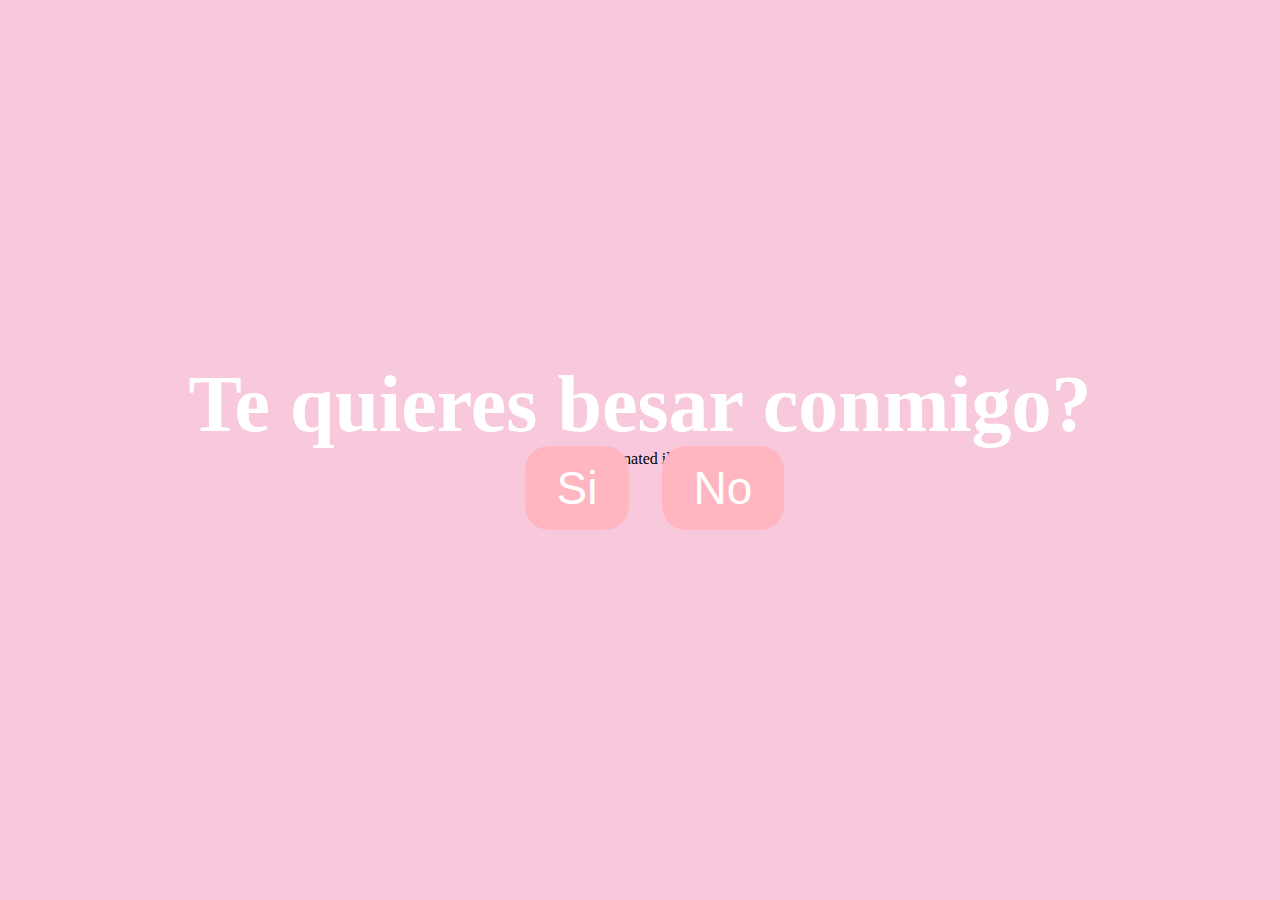
==== index.html @ f908bda1 "Add files via upload" ====
<!DOCTYPE html>
<html lang="en">
    <head>
        <link rel="stylesheet" href="style.css">
        
    </head> 
    <body>
        <div class="container">
            <div >
                <h1 class = "header_text">Te quieres besar conmigo?</h1>
            </div>
            <div class="gif_container">
                <img src="https://media1.giphy.com/media/v1.Y2lkPTc5MGI3NjExcDdtZ2JiZDR0a3lvMWF4OG8yc3p6Ymdvd3g2d245amdveDhyYmx6eCZlcD12MV9pbnRlcm5hbF9naWZfYnlfaWQmY3Q9cw/cLS1cfxvGOPVpf9g3y/giphy.gif" alt="Cute animated illustration">
            </div>
            <div class = "buttons">
                <button class="btn" id = "yesButton" onclick="nextPage()">Si</button>
                <button class="btn" id="noButton" onmouseover="moveButton()" onclick="moveButton()">No</button>
                <script>
                    function nextPage() {
                        window.location.href = "si.html";
                    }
                    
                    function moveButton() {
                        var x = Math.random() * (window.innerWidth - document.getElementById('noButton').offsetWidth) - 85;
                        var y = Math.random() * (window.innerHeight - document.getElementById('noButton').offsetHeight) - 48;
                        document.getElementById('noButton').style.left = `${x}px`;
                        document.getElementById('noButton').style.top = `${y}px`;
                    }
                </script> 
            </div>
        </div>
       
    </body> 
</html>
---- style.css ----
body {
    display: flex;
    justify-content: center;
    align-items: center;
    height: 90vh;
    background-color: #F8C8DC;
}

#noButton {
    position: absolute;
    margin-left: 150px;
    transition: 0.5s;
}

#yesButton {
    position: absolute;
    margin-right: 150px;
}

.header_text {
    font-family: 'Nunito';
    font-size: 80px;
    font-weight: bold;
    color: white;
    text-align: center;
    margin-top: 20px;
    margin-bottom: 0px;
}

.buttons {
    display: flex;
    flex-direction: row;
    justify-content: center;
    align-items: center;
    margin-top: 20px;
    margin-left: 20px;
}

.btn {
    background-color: #FFB6C1;
    color: white;
    padding: 15px 32px;
    text-align: center;
    display: inline-block;
    font-size: 46px;
    margin: 8px 4px;
    cursor: pointer;
    border: none;
    border-radius: 24px;
    transition: background-color 0.3s ease;
}

.gif_container {
    display: flex;
    justify-content: center;
    align-items: center;
}

@media only screen and (max-width: 320px) and (max-height: 568px) {
    body {
        height: 100vh;
    }

    .header_text {
        font-size: 20px;
    }

    img {
        height: 60vh;
    }

    .btn {
        padding: 10px 18px;
        font-size: 24px;
    }
}

@media only screen and (max-width: 414px) and (max-height: 736px) {
    body {
        height: 90vh;
    }

    .header_text {
        font-size: 28px;
    }

    img {
        height: 60vh;
    }

    .btn {
        padding: 15px 25px;
        font-size: 24px;
    }
}
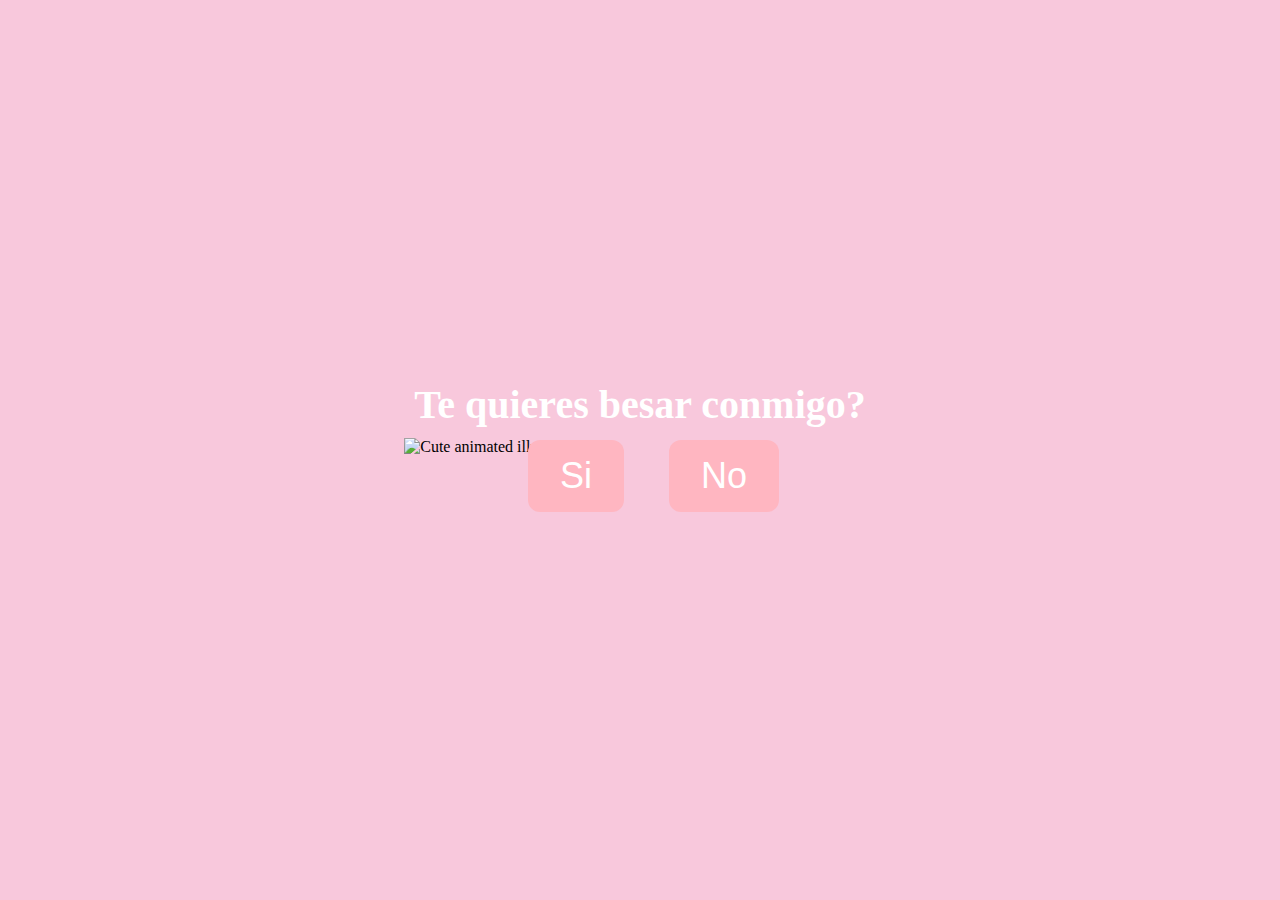
==== commit 0ae41248: "Update index.html" ====
--- a/index.html
+++ b/index.html
@@ -1,34 +1,45 @@
 <!DOCTYPE html>
 <html lang="en">
-    <head>
-        <link rel="stylesheet" href="style.css">
-        
-    </head> 
-    <body>
-        <div class="container">
-            <div >
-                <h1 class = "header_text">Te quieres besar conmigo?</h1>
-            </div>
-            <div class="gif_container">
-                <img src="https://media1.giphy.com/media/v1.Y2lkPTc5MGI3NjExcDdtZ2JiZDR0a3lvMWF4OG8yc3p6Ymdvd3g2d245amdveDhyYmx6eCZlcD12MV9pbnRlcm5hbF9naWZfYnlfaWQmY3Q9cw/cLS1cfxvGOPVpf9g3y/giphy.gif" alt="Cute animated illustration">
-            </div>
-            <div class = "buttons">
-                <button class="btn" id = "yesButton" onclick="nextPage()">Si</button>
-                <button class="btn" id="noButton" onmouseover="moveButton()" onclick="moveButton()">No</button>
-                <script>
-                    function nextPage() {
-                        window.location.href = "si.html";
-                    }
-                    
-                    function moveButton() {
-                        var x = Math.random() * (window.innerWidth - document.getElementById('noButton').offsetWidth) - 85;
-                        var y = Math.random() * (window.innerHeight - document.getElementById('noButton').offsetHeight) - 48;
-                        document.getElementById('noButton').style.left = `${x}px`;
-                        document.getElementById('noButton').style.top = `${y}px`;
-                    }
-                </script> 
-            </div>
+<head>
+    <meta name="viewport" content="width=device-width, initial-scale=1">
+    <link rel="stylesheet" href="style.css">
+    <style>
+        .gif_container {
+            width: 100%; /* Set the initial width */
+            max-width: 500px; /* Set the maximum width as needed */
+            margin: 0 auto; /* Center the container */
+        }
+
+        #touchGif {
+            width: 100%; /* Set the initial width */
+            height: auto; /* Maintain the aspect ratio */
+        }
+    </style>
+</head>
+<body>
+    <div class="container">
+        <div>
+            <h1 class="header_text">Te quieres besar conmigo?</h1>
         </div>
-       
-    </body> 
-</html>+        <div class="gif_container">
+            <img src="https://media1.giphy.com/media/v1.Y2lkPTc5MGI3NjExcDdtZ2JiZDR0a3lvMWF4OG8yc3p6Ymdvd3g2d245amdveDhyYmx6eCZlcD12MV9pbnRlcm5hbF9naWZfYnlfaWQmY3Q9cw/cLS1cfxvGOPVpf9g3y/giphy.gif" alt="Cute animated illustration" id="touchGif">
+        </div>
+        <div class="buttons">
+            <button class="btn" id="yesButton" onclick="nextPage()">Si</button>
+            <button class="btn" id="noButton" ontouchstart="moveButton()" onclick="moveButton()">No</button>
+            <script>
+                function nextPage() {
+                    window.location.href = "si.html";
+                }
+
+                function moveButton() {
+                    var x = Math.random() * (window.innerWidth - document.getElementById('noButton').offsetWidth) - 85;
+                    var y = Math.random() * (window.innerHeight - document.getElementById('noButton').offsetHeight) - 48;
+                    document.getElementById('noButton').style.left = `${x}px`;
+                    document.getElementById('noButton').style.top = `${y}px`;
+                }
+            </script>
+        </div>
+    </div>
+</body>
+</html>
--- a/style.css
+++ b/style.css
@@ -19,10 +19,11 @@
 
 .header_text {
     font-family: 'Nunito';
-    font-size: 80px;
+    font-size: 40px;
     font-weight: bold;
     color: white;
     text-align: center;
+    padding: 10px;
     margin-top: 20px;
     margin-bottom: 0px;
 }
@@ -42,11 +43,11 @@
     padding: 15px 32px;
     text-align: center;
     display: inline-block;
-    font-size: 46px;
-    margin: 8px 4px;
+    font-size: 36px;
+    margin: 4px 2px;
     cursor: pointer;
     border: none;
-    border-radius: 24px;
+    border-radius: 12px;
     transition: background-color 0.3s ease;
 }
 
@@ -71,7 +72,7 @@
 
     .btn {
         padding: 10px 18px;
-        font-size: 24px;
+        font-size: 12px;
     }
 }
 
@@ -90,6 +91,6 @@
 
     .btn {
         padding: 15px 25px;
-        font-size: 24px;
+        font-size: 14px;
     }
-}+}
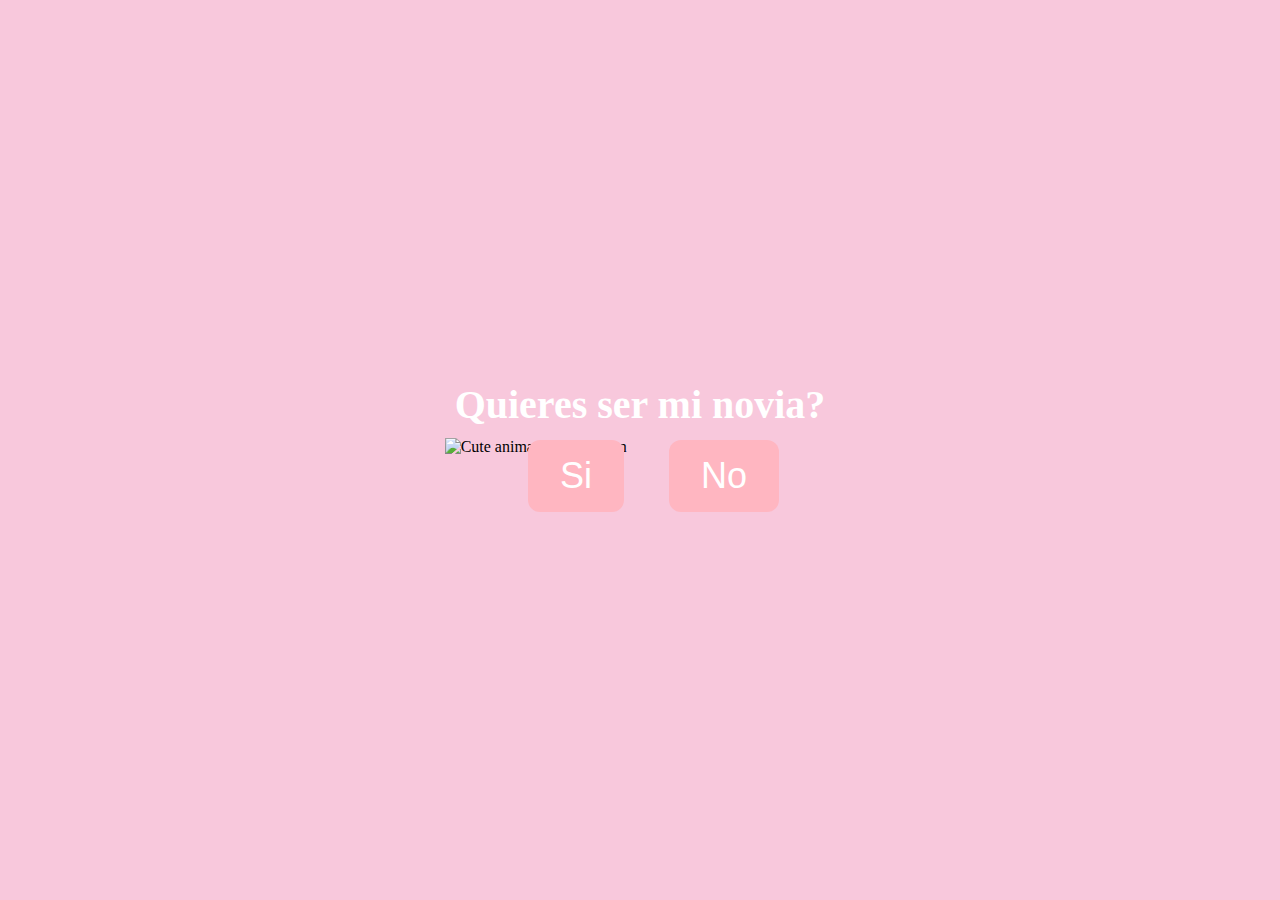
==== commit 17d1574c: "modified:   index.html" ====
--- a/index.html
+++ b/index.html
@@ -19,7 +19,7 @@
 <body>
     <div class="container">
         <div>
-            <h1 class="header_text">Te quieres besar conmigo?</h1>
+            <h1 class="header_text">Quieres ser mi novia?</h1>
         </div>
         <div class="gif_container">
             <img src="https://media1.giphy.com/media/v1.Y2lkPTc5MGI3NjExcDdtZ2JiZDR0a3lvMWF4OG8yc3p6Ymdvd3g2d245amdveDhyYmx6eCZlcD12MV9pbnRlcm5hbF9naWZfYnlfaWQmY3Q9cw/cLS1cfxvGOPVpf9g3y/giphy.gif" alt="Cute animated illustration" id="touchGif">
